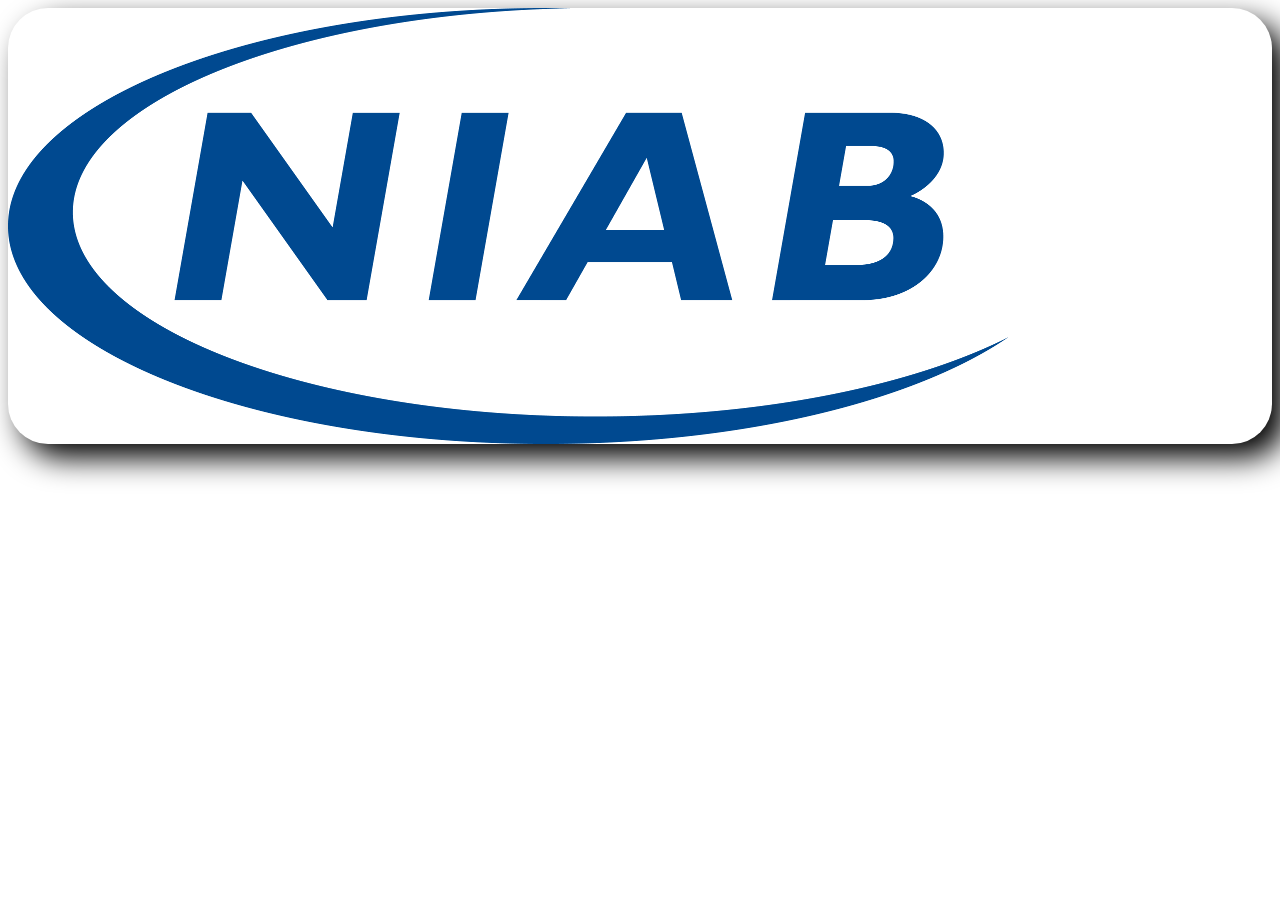
==== login webpage/login.html @ 8d04939e "login form 1" ====
<!DOCTYPE html>
<html lang="en">
<head>
  <title>Webpage</title>
  <meta charset="utf-8">
  <meta name="viewport" content="width=device-width, initial-scale=1">
  <!-- Favicon -->
  <link href="./assets/niab-logo.png" rel="icon">
  <!-- CSS only -->
<link href="https://cdn.jsdelivr.net/npm/bootstrap@5.1.3/dist/css/bootstrap.min.css" rel="stylesheet" integrity="sha384-1BmE4kWBq78iYhFldvKuhfTAU6auU8tT94WrHftjDbrCEXSU1oBoqyl2QvZ6jIW3" crossorigin="anonymous">
<link rel="stylesheet" href="./main.css"/>
<link rel="stylesheet" href="https://cdnjs.cloudflare.com/ajax/libs/animate.css/4.1.1/animate.min.css"/>
<!-- JavaScript Bundle with Popper -->
<script src="https://cdn.jsdelivr.net/npm/bootstrap@5.1.3/dist/js/bootstrap.bundle.min.js" integrity="sha384-ka7Sk0Gln4gmtz2MlQnikT1wXgYsOg+OMhuP+IlRH9sENBO0LRn5q+8nbTov4+1p" crossorigin="anonymous"></script>
</head>
<body>
<section class="login py-5 bg-light">
<div class="container">
<div class= "row">
    <div class= "col-lg-5"></div>
    <img src="./assets/niab-logo.png" class="img-fluid" alt="niab-logo">
    
</div>


</section>


</body>
</html>
---- login webpage/main.css ----
body {
    display:block;
    overflow-x:hidden;
}

.navbar-brand img
 { 
max-height: 90px;
 }
 
 nav ul li a {
    color: #e99a03;
    font-size: 22px;
    margin: auto 10px;
}
 
 .navbar-light .navbar-nav .nav-link:hover {
    color: #004990;
    }
    .img-fluid{
        max-width: 100%;
        height: auto;
        display: block;
    }
    .display-1
    {
        color: #004990;
        font-size: 80px;
        text-align: center;

    }

    /*login*/
.row{
    background-color: #ffffff;
    border-radius: 40px;
    box-shadow: 14px 14px 30px;
    -webkit-border-radius: 40px;
    -moz-border-radius: 40px;
    -ms-border-radius: 40px;
    -o-border-radius: 40px;
}
.login img{
    border-bottom-left-radius: 33px;
    border-top-left-radius: 33px;

}
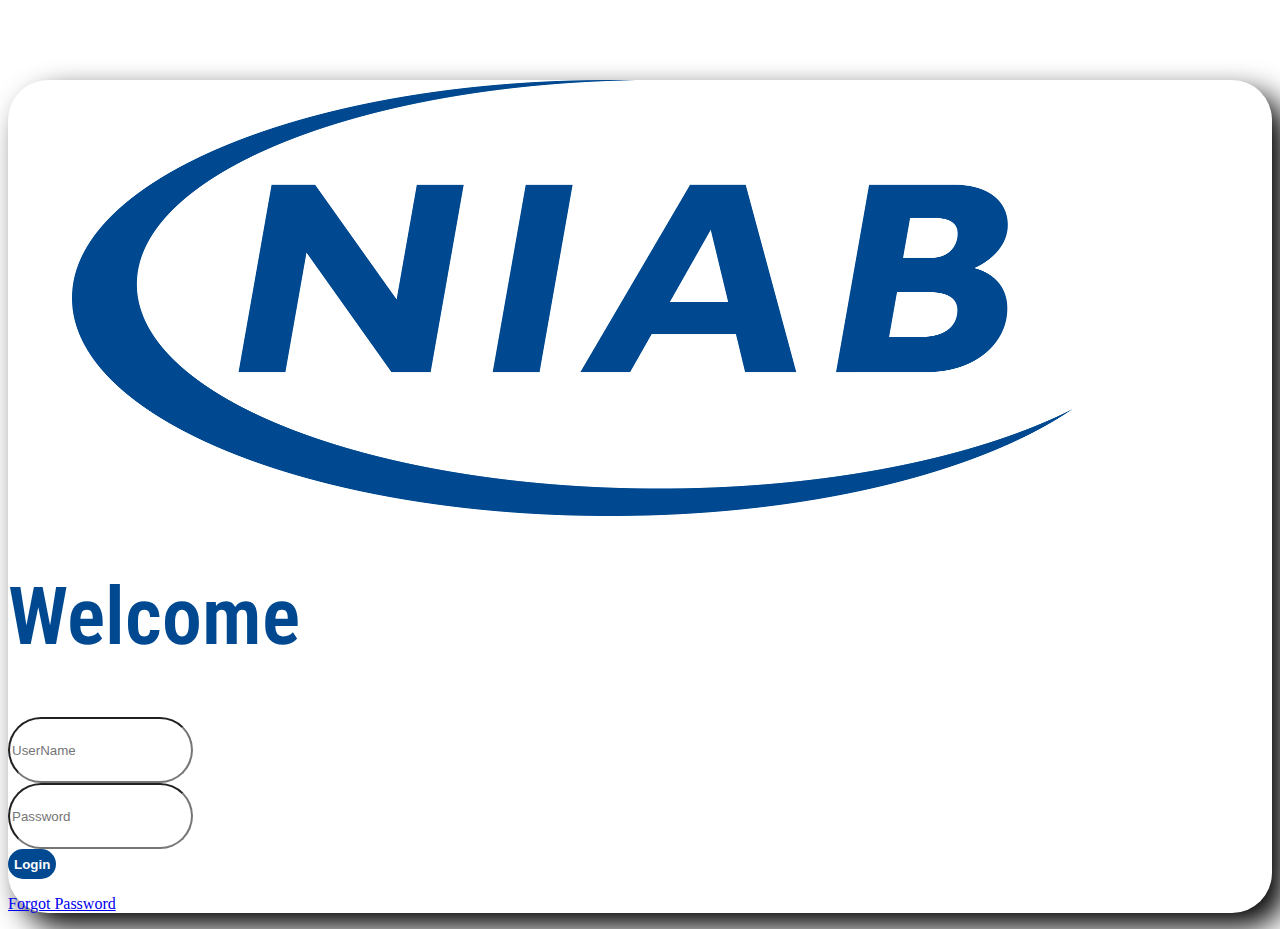
==== commit 8035a7a5: "Login complete" ====
--- a/login webpage/login.html
+++ b/login webpage/login.html
@@ -12,17 +12,37 @@
 <link rel="stylesheet" href="https://cdnjs.cloudflare.com/ajax/libs/animate.css/4.1.1/animate.min.css"/>
 <!-- JavaScript Bundle with Popper -->
 <script src="https://cdn.jsdelivr.net/npm/bootstrap@5.1.3/dist/js/bootstrap.bundle.min.js" integrity="sha384-ka7Sk0Gln4gmtz2MlQnikT1wXgYsOg+OMhuP+IlRH9sENBO0LRn5q+8nbTov4+1p" crossorigin="anonymous"></script>
+<link rel="preconnect" href="https://fonts.googleapis.com">
+<link rel="preconnect" href="https://fonts.gstatic.com" crossorigin>
+<link href="https://fonts.googleapis.com/css2?family=Roboto+Condensed:wght@300&display=swap" rel="stylesheet"> 
 </head>
 <body>
 <section class="login py-5 bg-light">
 <div class="container">
-<div class= "row">
-    <div class= "col-lg-5"></div>
-    <img src="./assets/niab-logo.png" class="img-fluid" alt="niab-logo">
-    
+<div class= "row g-0">
+    <div class= "col-lg-5">
+    <img src="./assets/niab-logo.png" class="img-fluid img-login" alt="niab-logo"> 
 </div>
-
-
+<div class="col-lg-7 text-center py-5">
+<h1 class="animate__animated animate__fadeInRight "> Welcome</h1>
+<form>
+<div class= "form-row py-1 pt-1">
+<div class= "offset-1 col-lg-10">
+    <input type="text" class="input px-3" placeholder="UserName">
+</div>
+</div>
+<div class= "form-row py-1 pt-3">
+    <div class= "offset-1 col-lg-10">
+        <input type="password" class="input px-3" placeholder="Password">
+    </div>
+    </div>
+    <div class= "form-row py-1 pt-4">
+        <div class= "offset-1 col-lg-10">
+            <button type="submit" class="btn1">Login</button> 
+        </div>
+        </div>
+</form>
+<a href="#"><P class="mb-0"> Forgot Password</P></a>
 </section>
 
 
--- a/login webpage/main.css
+++ b/login webpage/main.css
@@ -21,6 +21,7 @@
         max-width: 100%;
         height: auto;
         display: block;
+        margin-left: 4em;
     }
     .display-1
     {
@@ -43,5 +44,30 @@
 .login img{
     border-bottom-left-radius: 33px;
     border-top-left-radius: 33px;
+    
 
-}+}
+.login h1{
+    font-size: 5rem;
+    font-weight: 600;
+    font-family: 'Roboto Condensed', sans-serif;
+    color: #004990;
+}
+.input{
+    height: 60px;
+    width: auto;
+    border: auto;
+    outline: none;
+    border-radius: 60px;
+    -webkit-border-radius: 60px;
+    -moz-border-radius: 60px;
+    -ms-border-radius: 60px;
+    -o-border-radius: 60px;
+}
+.img-login{
+    margin-top: 5em;
+    margin-left: 4em;
+}
+.btn1{ height: 30px; width: auto; border: none; outline: none; border-radius: 60px; -webkit-border-radius: 60px; -moz-border-radius: 60px; -ms-border-radius: 60px; -o-border-radius: 60px; font-weight: 600; background-color: #004990; color: #ffffff;
+}
+
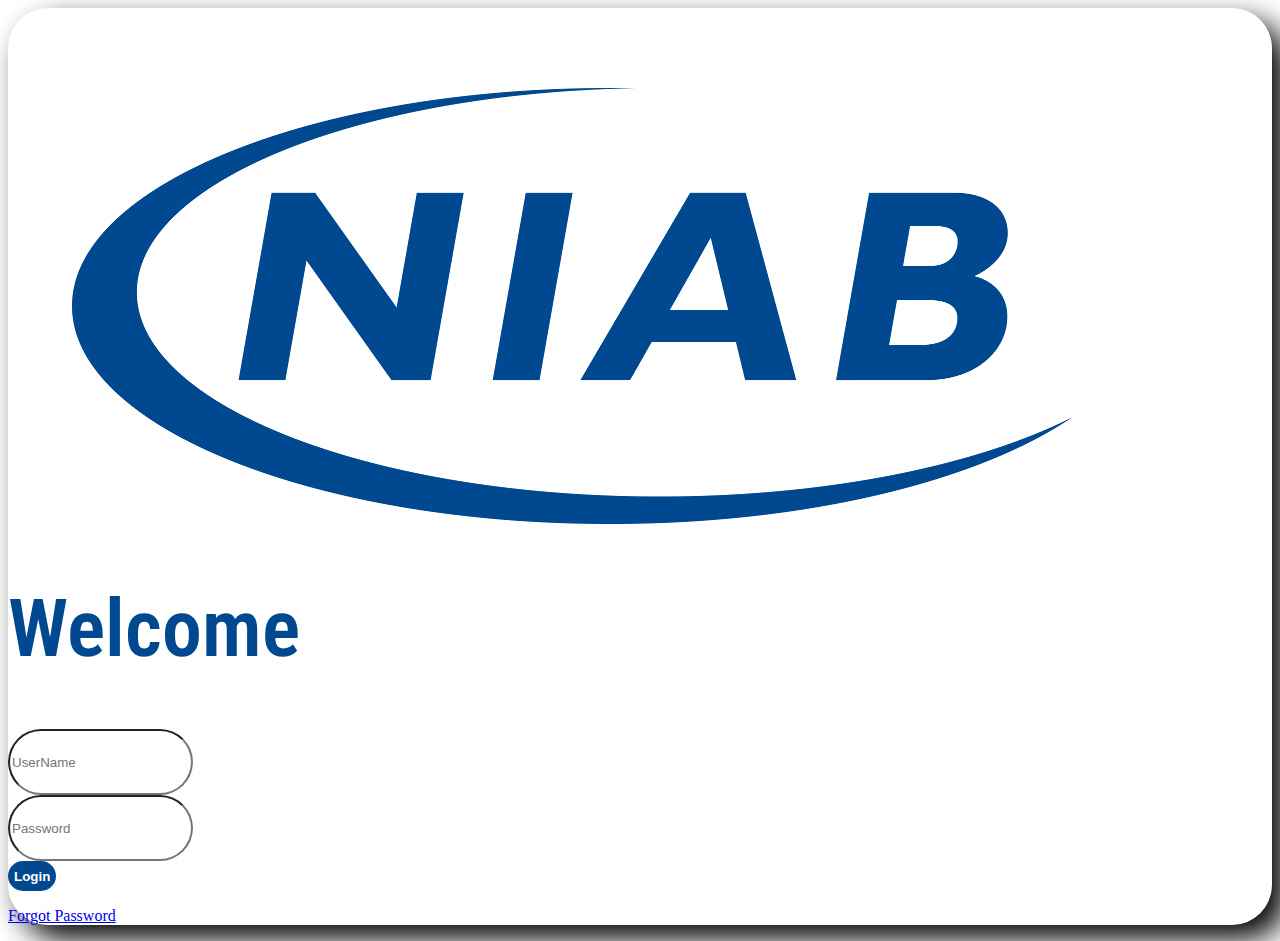
==== commit e3b14af8: "login done" ====
--- a/login webpage/login.html
+++ b/login webpage/login.html
@@ -21,7 +21,7 @@
 <div class="container">
 <div class= "row g-0">
     <div class= "col-lg-5">
-    <img src="./assets/niab-logo.png" class="img-fluid img-login" alt="niab-logo"> 
+    <img src="./assets/niab-logo.png" class="img-flood img-login" alt="niab-logo"> 
 </div>
 <div class="col-lg-7 text-center py-5">
 <h1 class="animate__animated animate__fadeInRight "> Welcome</h1>
@@ -42,7 +42,7 @@
         </div>
         </div>
 </form>
-<a href="#"><P class="mb-0"> Forgot Password</P></a>
+<a href="#"><P class="mb-0 text-center"> Forgot Password</P></a>
 </section>
 
 
--- a/login webpage/main.css
+++ b/login webpage/main.css
@@ -47,6 +47,7 @@
     
 
 }
+
 .login h1{
     font-size: 5rem;
     font-weight: 600;
